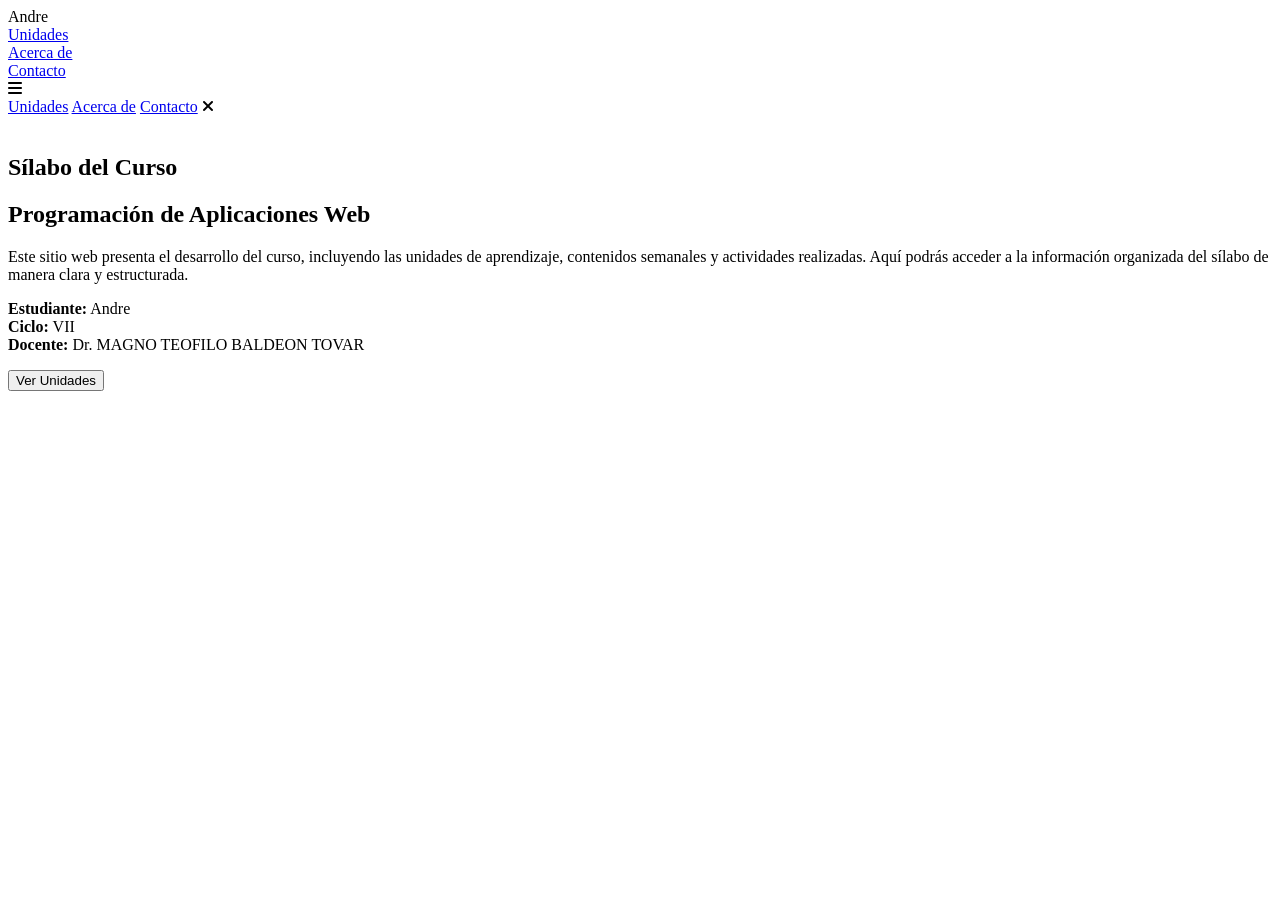
==== index.html @ f5130a2f "Add files via upload" ====
<!DOCTYPE html>
<html lang="es">
<head>
    <meta charset="UTF-8">
    <meta name="viewport" content="width=device-width, initial-scale=1.0">
    
    <!-- Iconos -->
    <link rel="stylesheet" href="https://cdnjs.cloudflare.com/ajax/libs/font-awesome/6.5.1/css/all.min.css">
    
    <!-- Animaciones -->
    <link rel="stylesheet" href="https://unpkg.com/aos@next/dist/aos.css" />
    
    <!-- Estilos -->
    <link rel="stylesheet" href="style.css">

    <title>Sílabo - Programación Web</title>
</head>

<body>

    <!-- NAVBAR -->
    <nav>
        <div class="nav-container">
            <div class="logo" data-aos="zoom-in" data-aos-duration="1500">
                <span>Andre</span>
            </div>

            <div class="links">
                <div data-aos="fade-up" data-aos-delay="100">
                    <a href="Unidades.html">Unidades</a>
                </div>
                <div data-aos="fade-up" data-aos-delay="200">
                    <a href="#">Acerca de</a>
                </div>
                <div data-aos="fade-up" data-aos-delay="300">
                    <a href="#">Contacto</a>
                </div>
            </div>
        </div>

        <!-- Menú hamburguesa -->
        <i class="fa-solid fa-bars hamburg" onclick="hamburg()"></i>

        <div class="dropdown"> 
            <a href="Unidades.html">Unidades</a>
            <a href="#">Acerca de</a>
            <a href="#">Contacto</a>
            <i class="fa-solid fa-xmark cancel" onclick="cance()"></i>
        </div>
    </nav>

    <!-- CONTENIDO PRINCIPAL -->
    <section>
        <div class="main-container">

            <!-- IMAGEN -->
            <div class="image" data-aos="zoom-in-right" data-aos-duration="3000">
                <img src="main.jpg" alt="">
            </div>

            <!-- TEXTO -->
            <div class="content">

                <h1 data-aos="fade-right" data-aos-delay="700">
                    Sílabo del Curso
                </h1>

                <h2 data-aos="fade-left" data-aos-delay="900">
                    Programación de Aplicaciones Web
                </h2>

                <p data-aos="flip-up" data-aos-delay="1100">
                    Este sitio web presenta el desarrollo del curso, incluyendo las unidades de aprendizaje,
                    contenidos semanales y actividades realizadas. Aquí podrás acceder a la información
                    organizada del sílabo de manera clara y estructurada.
                </p>

                <!-- INFO DEL CURSO -->
                <p data-aos="fade-up" data-aos-delay="1200">
                    <b>Estudiante:</b> Andre <br>
                    <b>Ciclo:</b> VII <br>
                    <b>Docente:</b> Dr. MAGNO TEOFILO BALDEON TOVAR
                </p>


                <!-- BOTÓN -->
                <div class="btn" data-aos="fade-up" data-aos-delay="1400">
                    <a href="Unidades.html">
                        <button>Ver Unidades</button>
                    </a>
                </div>

            </div>
        </div>
    </section>

    <!-- SCRIPTS -->
    <script src="https://unpkg.com/aos@next/dist/aos.js"></script> 
    <script> 
        AOS.init({ offset: 0 });
    </script>

    <script>
        function hamburg(){
            const navbar = document.querySelector(".dropdown")
            navbar.style.transform = "translateY(0px)"
        }

        function cance(){
            const navbar = document.querySelector(".dropdown")
            navbar.style.transform = "translateY(-400px)"
        }
    </script>

</body>
</html>
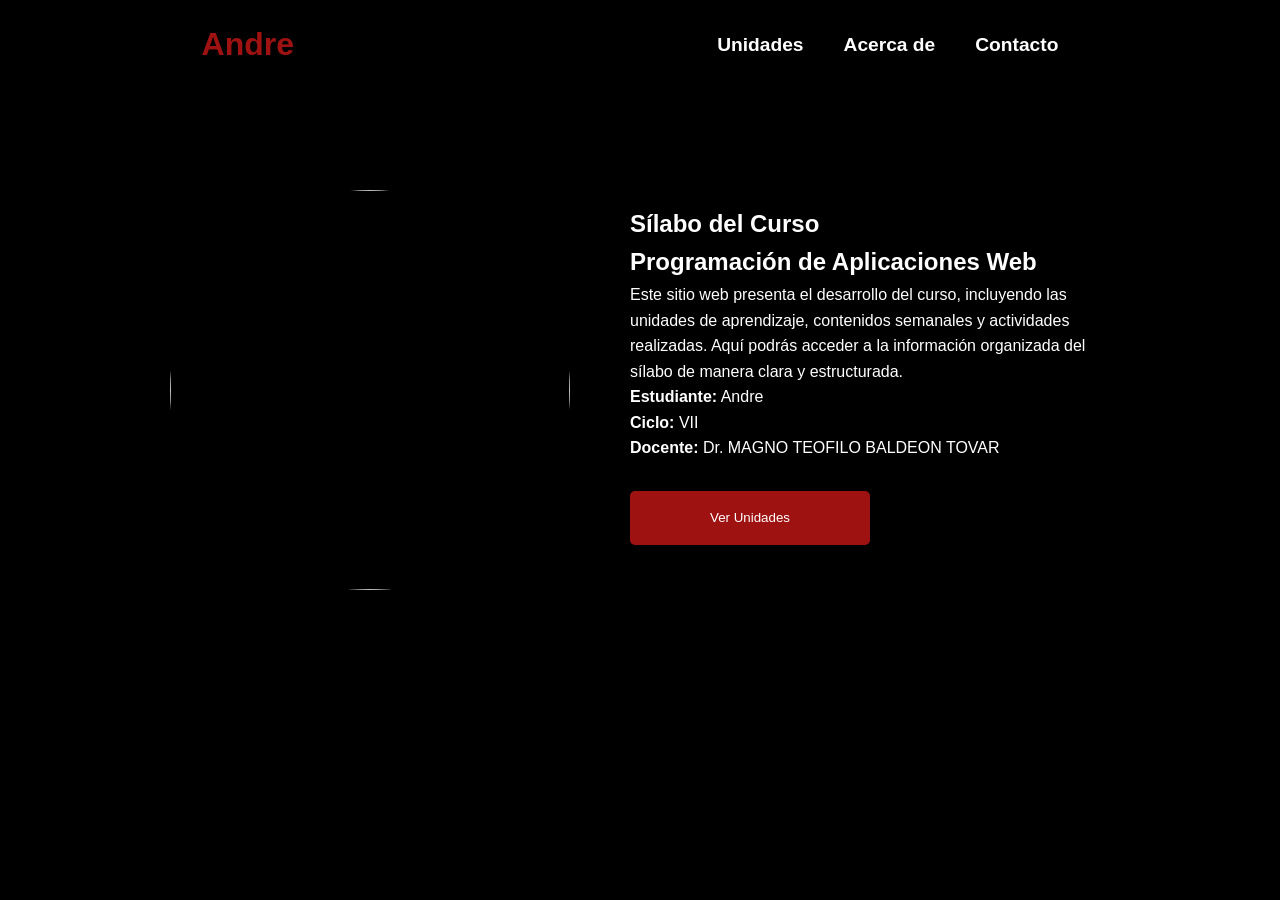
==== commit 17f5fb11: "Update index.html" ====
--- a/index.html
+++ b/index.html
@@ -11,7 +11,7 @@
     <link rel="stylesheet" href="https://unpkg.com/aos@next/dist/aos.css" />
     
     <!-- Estilos -->
-    <link rel="stylesheet" href="style.css">
+    <link rel="stylesheet" href="Style.css">
 
     <title>Sílabo - Programación Web</title>
 </head>
--- a/Style.css
+++ b/Style.css
@@ -0,0 +1,257 @@
+@import url('https://fonts.googleapis.com/css?family=Poppins:wght@100;200;300;400;500;600&display=swap');
+
+*{
+    padding: 0;
+    margin: 0;
+    font-family: 'Poppins', sans-serif;
+    box-sizing: border-box;
+}
+
+body{
+    width: 100%;
+    min-height: 100vh;
+    overflow-x: hidden;
+    background-color: black;
+    line-height: 1.6;
+}
+
+/* NAVBAR */
+nav{
+    width: 100%;
+    height: 10vh;
+    position: sticky;
+}
+
+.nav-container{
+    width: 100%;
+    height: 100%;
+    display: flex;
+    justify-content: space-around;
+    align-items: center;
+}
+
+.nav-container .logo span{
+    font-size: 2rem;
+    font-weight: bold;
+    color: rgb(159, 18, 18);
+}
+
+.nav-container .links{
+    display: flex;
+}
+
+.nav-container .links a{
+    font-size: 1.2rem;
+    color: white;
+    margin: 0 20px;
+    text-decoration: none;
+    font-weight: 550;
+    transition: 0.3s linear;
+}
+
+.nav-container .links a:hover{
+    color: rgb(159, 18, 18);
+    border-bottom: 2px solid rgb(159, 18, 18);
+}
+
+/* ICONO MENU (si lo usas) */
+.hamburg,
+.cancel{
+    cursor: pointer;
+    position: absolute;
+    right: 15px;
+    top: 10px;
+    color: white;
+    font-size: 2.5rem;
+    display: none;
+}
+
+/* DROPDOWN */
+.dropdown{
+    z-index: 10;
+    position: absolute;
+    top: 0;
+    transform: translateY(-400px);
+    width: 100%;
+    backdrop-filter: blur(5px) brightness(40%);
+    box-shadow: 0 0 20px black;
+    transition: 0.2s linear;
+}
+
+.dropdown a{
+    display: flex;
+    color: white;
+    text-decoration: none;
+    padding: 10px 0;
+    justify-content: center;
+    align-items: center;
+}
+
+.dropdown a:hover{
+    background-color: rgb(159, 18, 18);
+}
+
+/* SECCIONES */
+section{
+    width: 100%;
+    min-height: auto;
+    padding: 60px 20px;
+}
+
+/* MAIN */
+.main-container{
+    width: 100%;
+    display: flex;
+    justify-content: center;
+    align-items: center;
+    gap: 60px;
+    padding: 40px 20px;
+}
+
+/* IMAGEN */
+.main-container .image{
+    width: 400px;
+    height: 400px;
+    overflow: hidden;
+    border-radius: 50%;
+    flex-shrink: 0;
+}
+
+.main-container .image img{
+    width: 100%;
+    height: 100%;
+    object-fit: cover;
+}
+
+/* TEXTO */
+.main-container .content{
+    color: white;
+    width: 40%;
+}
+
+.content h1 span{
+    color: rgb(159, 18, 18);
+}
+
+.content button{
+    width: 50%;
+    height: 6vh;
+    margin: 30px 0;
+    background-color: rgb(159, 18, 18);
+    color: white;
+    border: none;
+    border-radius: 5px;
+}
+
+/* HEADER UNIDADES */
+.unidades-header{
+    text-align: center;
+    color: white;
+    margin-top: 20px;
+}
+
+.unidades-header h1{
+    color: rgb(159, 18, 18);
+}
+
+/* CONTENEDOR UNIDADES */
+.unidad-container{
+    width: min(1100px, 95%);
+    margin: 60px auto;
+    color: white;
+    text-align: center;
+}
+
+/* CARDS */
+.cards-container{
+    display: grid;
+    grid-template-columns: repeat(auto-fit, minmax(220px, 1fr));
+    gap: 20px;
+    margin-top: 30px;
+}
+
+/* CARD */
+.card{
+    background-color: #111;
+    border: 1px solid rgb(159, 18, 18);
+    border-radius: 10px;
+    padding: 20px;
+    color: white;
+    transition: 0.3s;
+}
+
+.card:hover{
+    transform: scale(1.05);
+    box-shadow: 0 0 20px rgb(159, 18, 18);
+}
+
+.card h3{
+    color: rgb(159, 18, 18);
+}
+
+.card p{
+    font-size: 0.9rem;
+}
+
+.card button{
+    margin-top: 10px;
+    padding: 8px 15px;
+    background-color: rgb(159, 18, 18);
+    border: none;
+    color: white;
+    border-radius: 5px;
+    cursor: pointer;
+}
+
+.card button:hover{
+    background-color: transparent;
+    border: 1px solid rgb(159, 18, 18);
+}
+
+/* BOTON VOLVER */
+.btn-volver{
+    margin-top: 30px;
+}
+
+.btn-volver button{
+    padding: 10px 20px;
+    background-color: rgb(159, 18, 18);
+    color: white;
+    border: none;
+    border-radius: 5px;
+}
+
+/* RESPONSIVE */
+@media (max-width: 600px){
+
+    .nav-container{
+        justify-content: space-between;
+        padding: 0 15px;
+    }
+
+    .nav-container .links{
+        display: none;
+    }
+
+    .hamburg{
+        display: block;
+    }
+
+    .main-container{
+        flex-direction: column;
+        text-align: center;
+    }
+
+    .main-container .content{
+        width: 100%;
+    }
+
+    .main-container .image{
+        width: 250px;
+        height: 250px;
+    }
+
+    .content button{
+        width: 80%;
+    }
+}
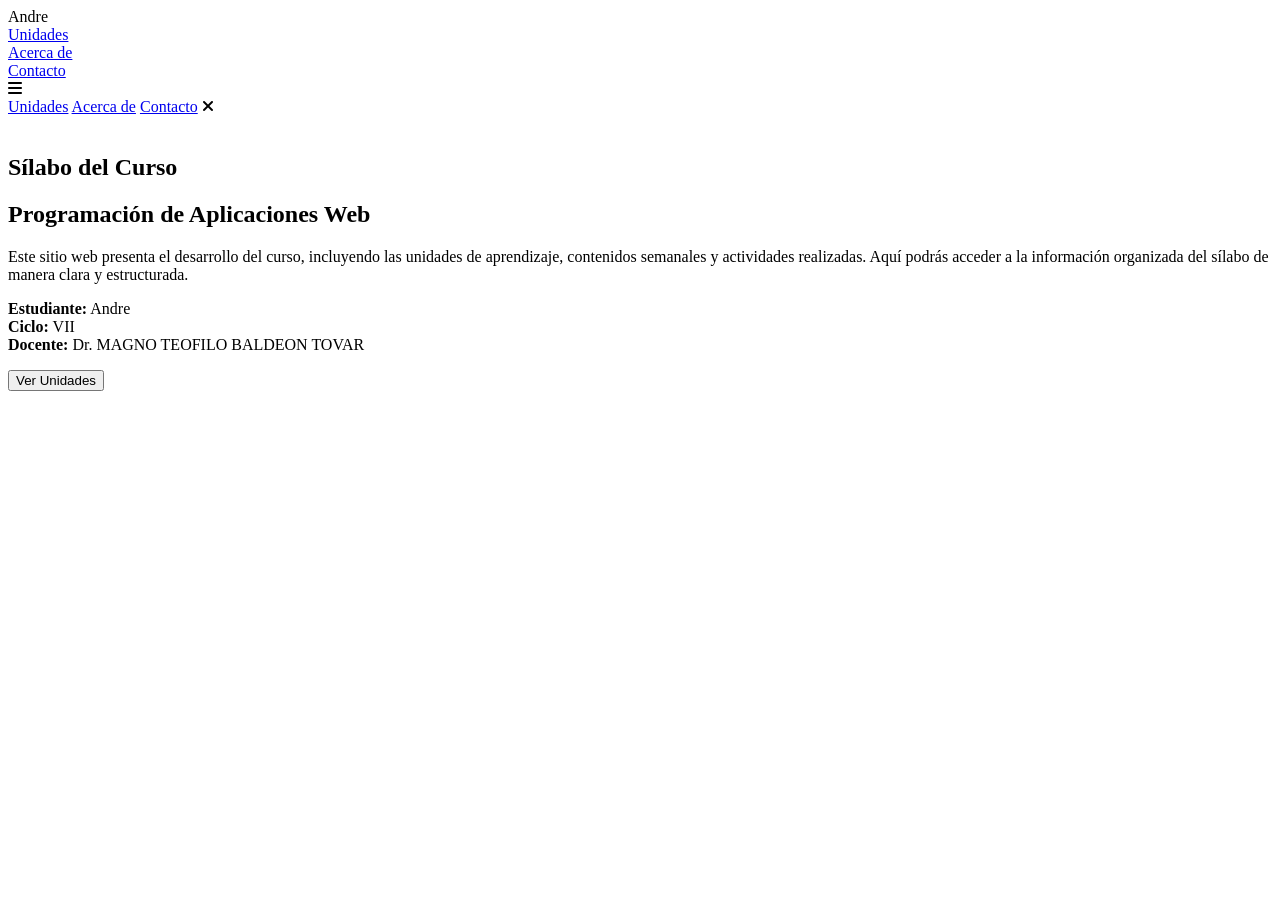
==== commit ca9bfb8c: "Update index.html" ====
--- a/index.html
+++ b/index.html
@@ -11,7 +11,7 @@
     <link rel="stylesheet" href="https://unpkg.com/aos@next/dist/aos.css" />
     
     <!-- Estilos -->
-    <link rel="stylesheet" href="Style.css">
+    <link rel="stylesheet" href="/Silabos/Style.css">
 
     <title>Sílabo - Programación Web</title>
 </head>
@@ -85,7 +85,7 @@
 
                 <!-- BOTÓN -->
                 <div class="btn" data-aos="fade-up" data-aos-delay="1400">
-                    <a href="Unidades.html">
+                    <a href="unidades.html">
                         <button>Ver Unidades</button>
                     </a>
                 </div>
